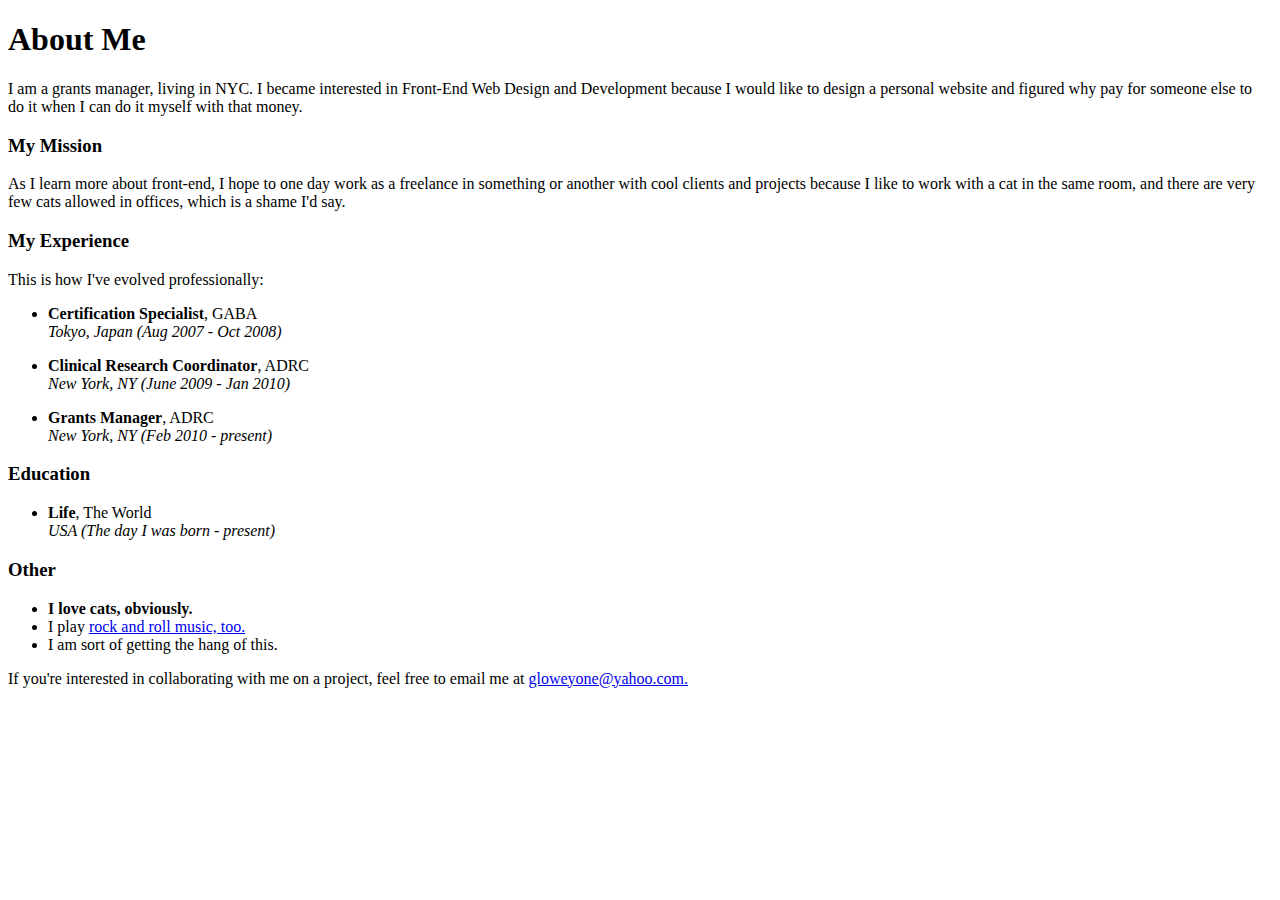
==== index.html @ 3a64f0bb "INDEX" ====
<!DOCTYPE html> 
<html>  
<head>
<title>About Me</title> 
</head>  
<body> 
	<h1>
		<strong>About Me</strong>
	</h1>
	<p>I am a grants manager, living in NYC. I became interested in Front-End Web Design and Development because I would like to design a personal website and figured why pay for someone else to do it when I can do it myself with that money.</p>
	<h3>My Mission</h3>
	<p>As I learn more about front-end, I hope to one day work as a freelance in something or another with cool clients and projects because I like to work with a cat in the same room, and there are very few cats allowed in offices, which is a shame I'd say.</p>
	<h3>My Experience</h3>
	<p>This is how I've evolved professionally:
<ul>
	<li><strong>Certification Specialist</strong>, GABA</li>
	<i>Tokyo, Japan (Aug 2007 - Oct 2008)</i>
	<p><li><strong>Clinical Research Coordinator</strong>, ADRC</li>
	<i>New York, NY (June 2009 - Jan 2010)</i></p>
	<li><strong>Grants Manager</strong>, ADRC</li>
	<i>New York, NY (Feb 2010 - present)</i>
</ul>
<h3><strong>Education</strong></h3>
<ul>
	<li><strong>Life</strong>, The World</li>
	<i>USA (The day I was born - present)</i>
</ul>
<h3>Other</h3>
<ul>
	<li><strong>I love cats, obviously.</strong></li>
	<li>I play <a href="https://www.youtube.com/watch?v=8jHbsI-tLfk">rock and roll music, too.</a></li>
	<li>I am sort of getting the hang of this.</li>
</ul>
<p>If you're interested in collaborating with me on a project, feel free to email me at <a href="mailto:gloweyone@yahoo.com"</a>gloweyone@yahoo.com.</p>
</body> 
</html>
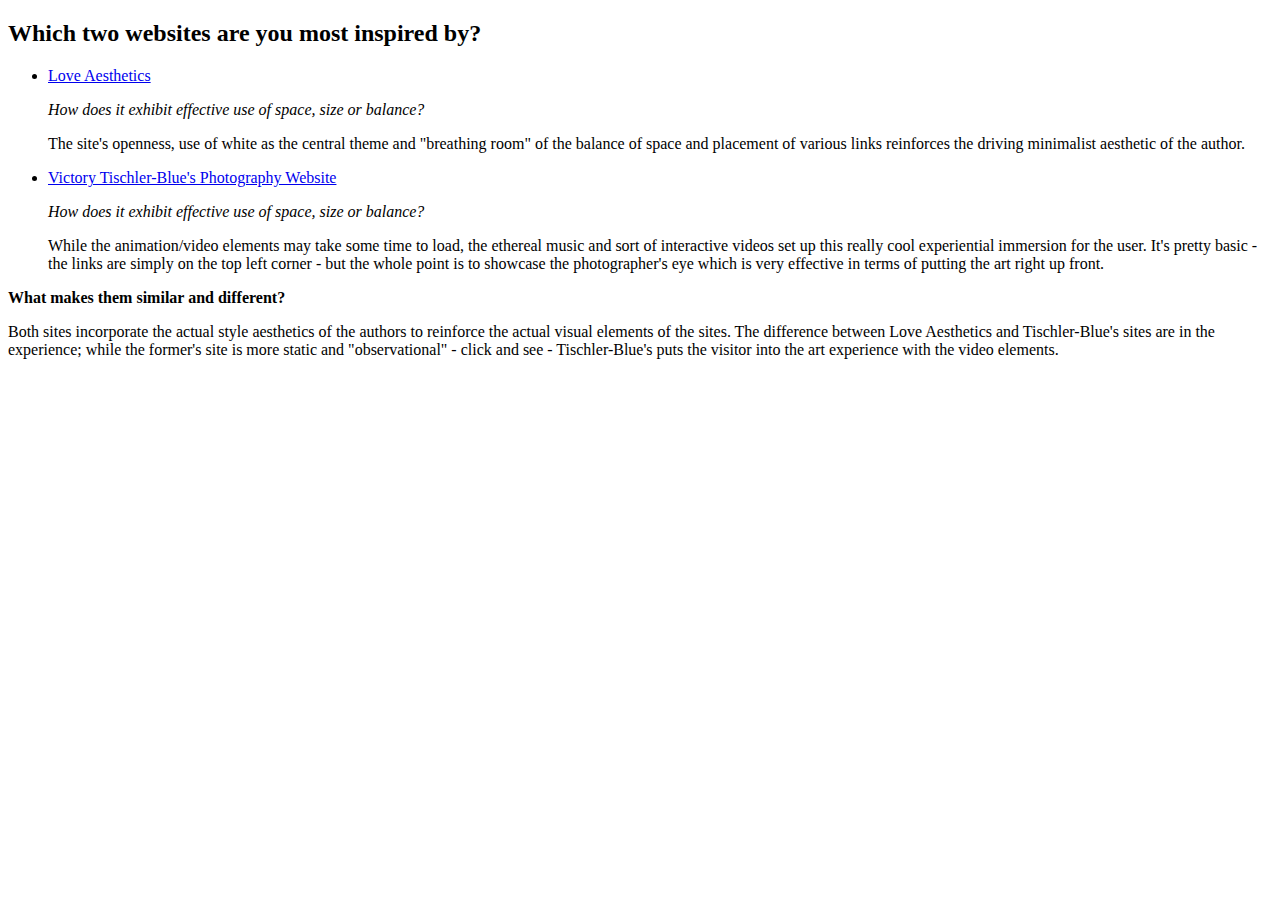
==== commit 226fe7fe: "INDEX (corrected)" ====
--- a/index.html
+++ b/index.html
@@ -1,36 +1,43 @@
 <!DOCTYPE html> 
 <html>  
 <head>
-<title>About Me</title> 
+<title>INDEX</title> 
 </head>  
 <body> 
-	<h1>
-		<strong>About Me</strong>
-	</h1>
-	<p>I am a grants manager, living in NYC. I became interested in Front-End Web Design and Development because I would like to design a personal website and figured why pay for someone else to do it when I can do it myself with that money.</p>
-	<h3>My Mission</h3>
-	<p>As I learn more about front-end, I hope to one day work as a freelance in something or another with cool clients and projects because I like to work with a cat in the same room, and there are very few cats allowed in offices, which is a shame I'd say.</p>
-	<h3>My Experience</h3>
-	<p>This is how I've evolved professionally:
-<ul>
-	<li><strong>Certification Specialist</strong>, GABA</li>
-	<i>Tokyo, Japan (Aug 2007 - Oct 2008)</i>
-	<p><li><strong>Clinical Research Coordinator</strong>, ADRC</li>
-	<i>New York, NY (June 2009 - Jan 2010)</i></p>
-	<li><strong>Grants Manager</strong>, ADRC</li>
-	<i>New York, NY (Feb 2010 - present)</i>
-</ul>
-<h3><strong>Education</strong></h3>
-<ul>
-	<li><strong>Life</strong>, The World</li>
-	<i>USA (The day I was born - present)</i>
-</ul>
-<h3>Other</h3>
-<ul>
-	<li><strong>I love cats, obviously.</strong></li>
-	<li>I play <a href="https://www.youtube.com/watch?v=8jHbsI-tLfk">rock and roll music, too.</a></li>
-	<li>I am sort of getting the hang of this.</li>
-</ul>
-<p>If you're interested in collaborating with me on a project, feel free to email me at <a href="mailto:gloweyone@yahoo.com"</a>gloweyone@yahoo.com.</p>
+	<h2>Which two websites are you most inspired by?</h2>
+	<p>
+		<ul>
+			<li>
+				<a href="http://love-aesthetics.nl/">Love Aesthetics</a>
+			</li>
+			<p>
+				<i>How does it exhibit effective use of space, size or balance?</i>
+			</p>
+			<p>
+				The site's openness, use of white as the central theme and "breathing room" of the balance of space and placement of various links reinforces the driving minimalist aesthetic of the author.
+			</p>
+		</ul>
+		</p>
+	<p>
+		<ul> 
+			<li>
+				<a href="http://www.sacreddogs.com/">Victory Tischler-Blue's Photography Website</a>
+			</li>
+			<p>
+				<i>
+					How does it exhibit effective use of space, size or balance?
+				</i>
+			</p>
+			<p>
+				While the animation/video elements may take some time to load, the ethereal music and sort of interactive videos set up this really cool experiential immersion for the user. It's pretty basic - the links are simply on the top left corner - but the whole point is to showcase the photographer's eye which is very effective in terms of putting the art right up front.
+			</p>
+		</ul>
+		<p>
+			<strong>What makes them similar and different?
+			</strong>
+		</p>
+		<p>Both sites incorporate the actual style aesthetics of the authors to reinforce the actual visual elements of the sites. The difference between Love Aesthetics and Tischler-Blue's sites are in the experience; while the former's site is more static and "observational" - click and see - Tischler-Blue's puts the visitor into the art experience with the video elements.
+		</p> 
+	</p>
 </body> 
 </html>
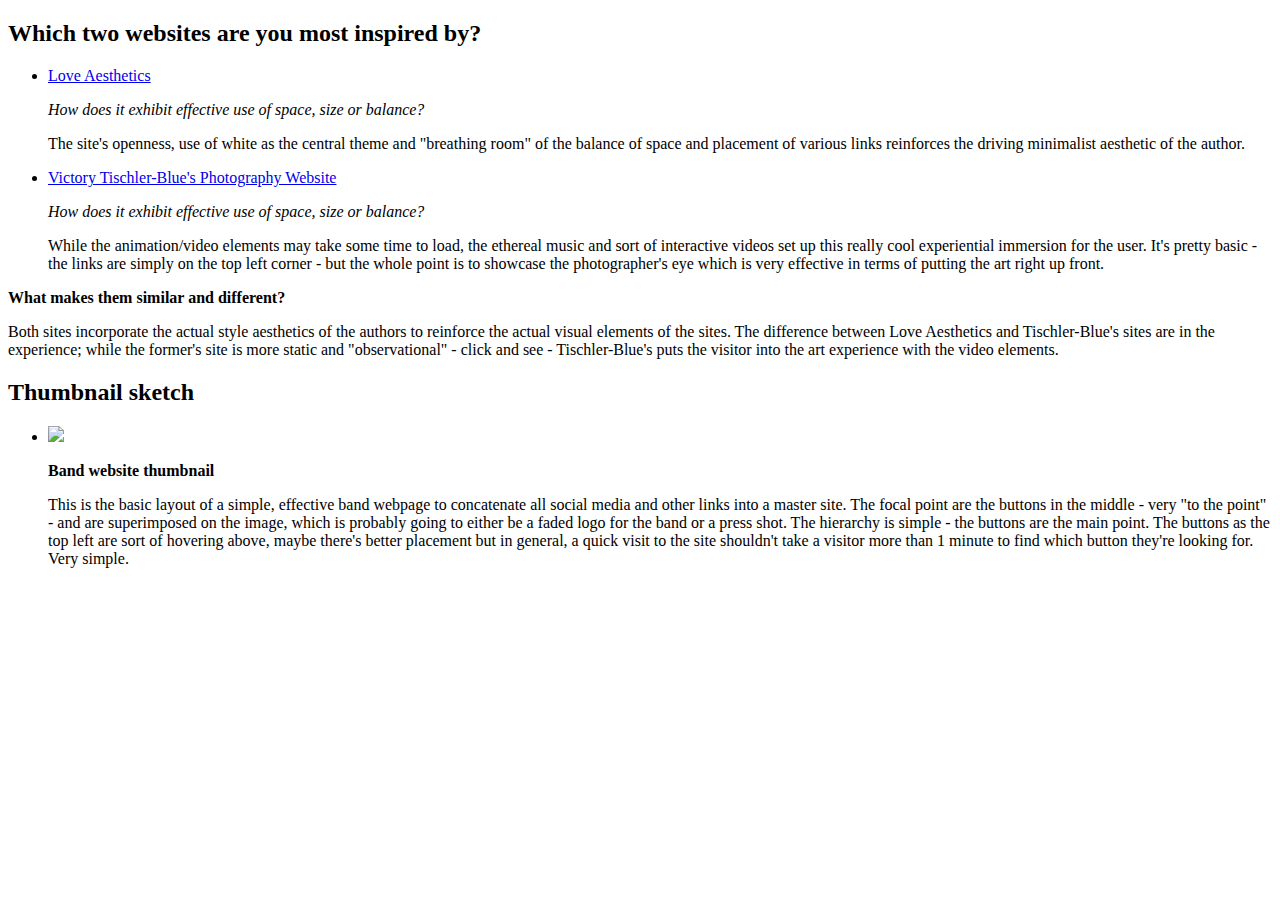
==== commit b2e06076: "INDEX + THUMBNAIL" ====
--- a/index.html
+++ b/index.html
@@ -38,6 +38,21 @@
 		</p>
 		<p>Both sites incorporate the actual style aesthetics of the authors to reinforce the actual visual elements of the sites. The difference between Love Aesthetics and Tischler-Blue's sites are in the experience; while the former's site is more static and "observational" - click and see - Tischler-Blue's puts the visitor into the art experience with the video elements.
 		</p> 
+		<p> 
+			<h2>Thumbnail sketch</h2>
+		</p>
+		<p>
+			<ul>
+			<li>
+				<img src="thumbnail.jpg">
+			</li> 
+			
+		</p>
+		<p>
+			<strong>Band website thumbnail</strong> 
+		</p>
+		<p>This is the basic layout of a simple, effective band webpage to concatenate all social media and other links into a master site. The focal point are the buttons in the middle - very "to the point" - and are superimposed on the image, which is probably going to either be a faded logo for the band or a press shot. The hierarchy is simple - the buttons are the main point. The buttons as the top left are sort of hovering above, maybe there's better placement but in general, a quick visit to the site shouldn't take a visitor more than 1 minute to find which button they're looking for. Very simple.</p>
+		</ul>
 	</p>
 </body> 
 </html>
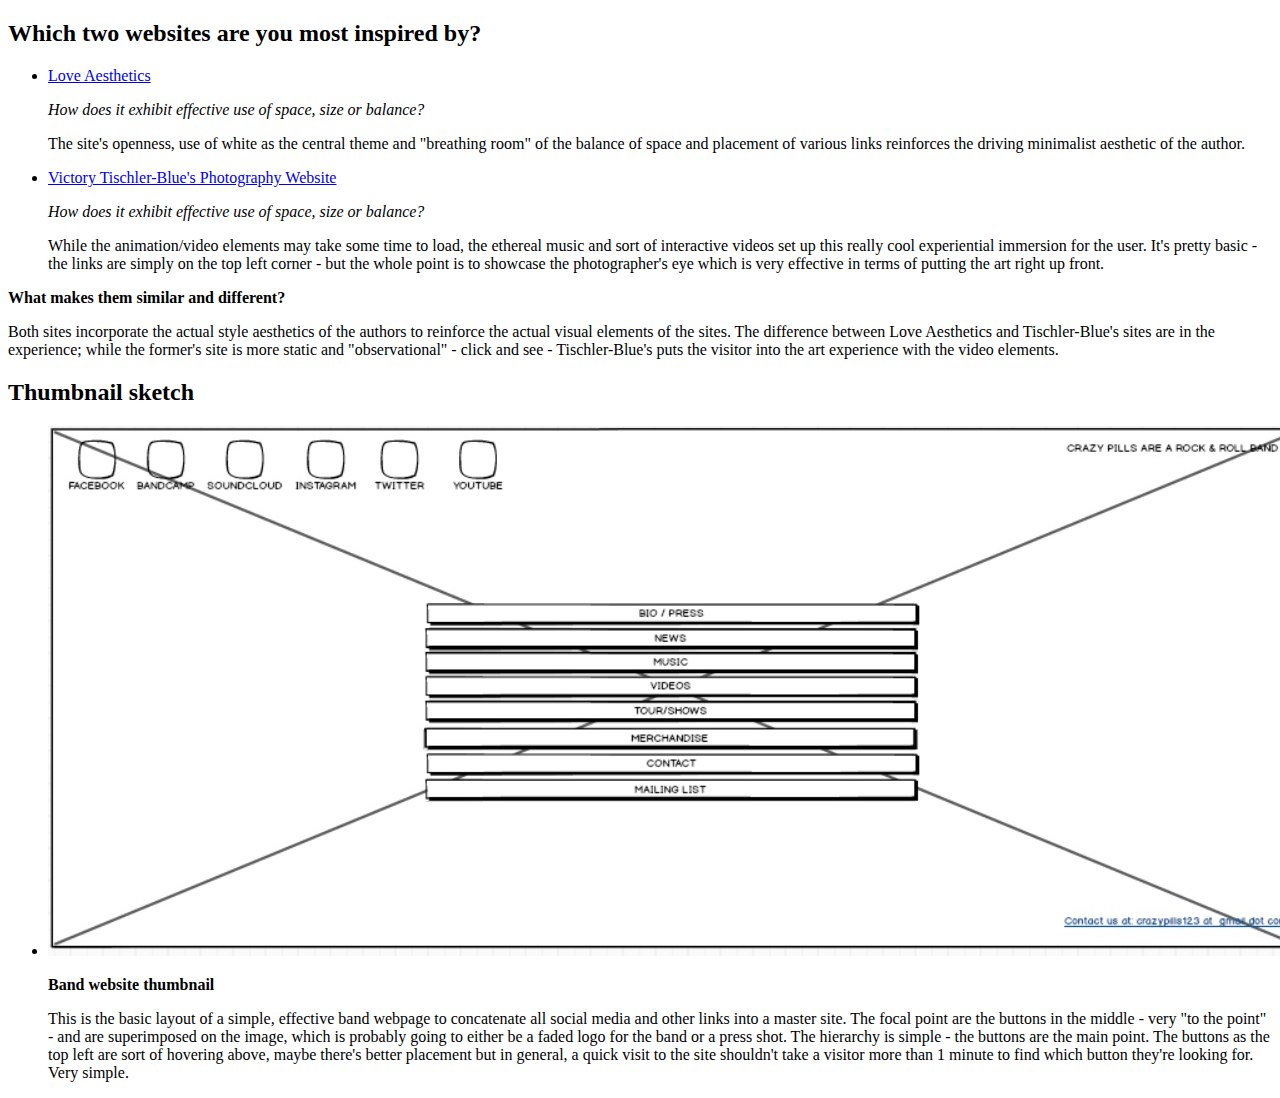
==== commit 8f3ceddb: "INDEX + THUMBNAIL try 2" ====
--- a/index.html
+++ b/index.html
@@ -44,7 +44,7 @@
 		<p>
 			<ul>
 			<li>
-				<img src="thumbnail.jpg">
+				<img src="THUMBNAIL.jpg">
 			</li> 
 			
 		</p>
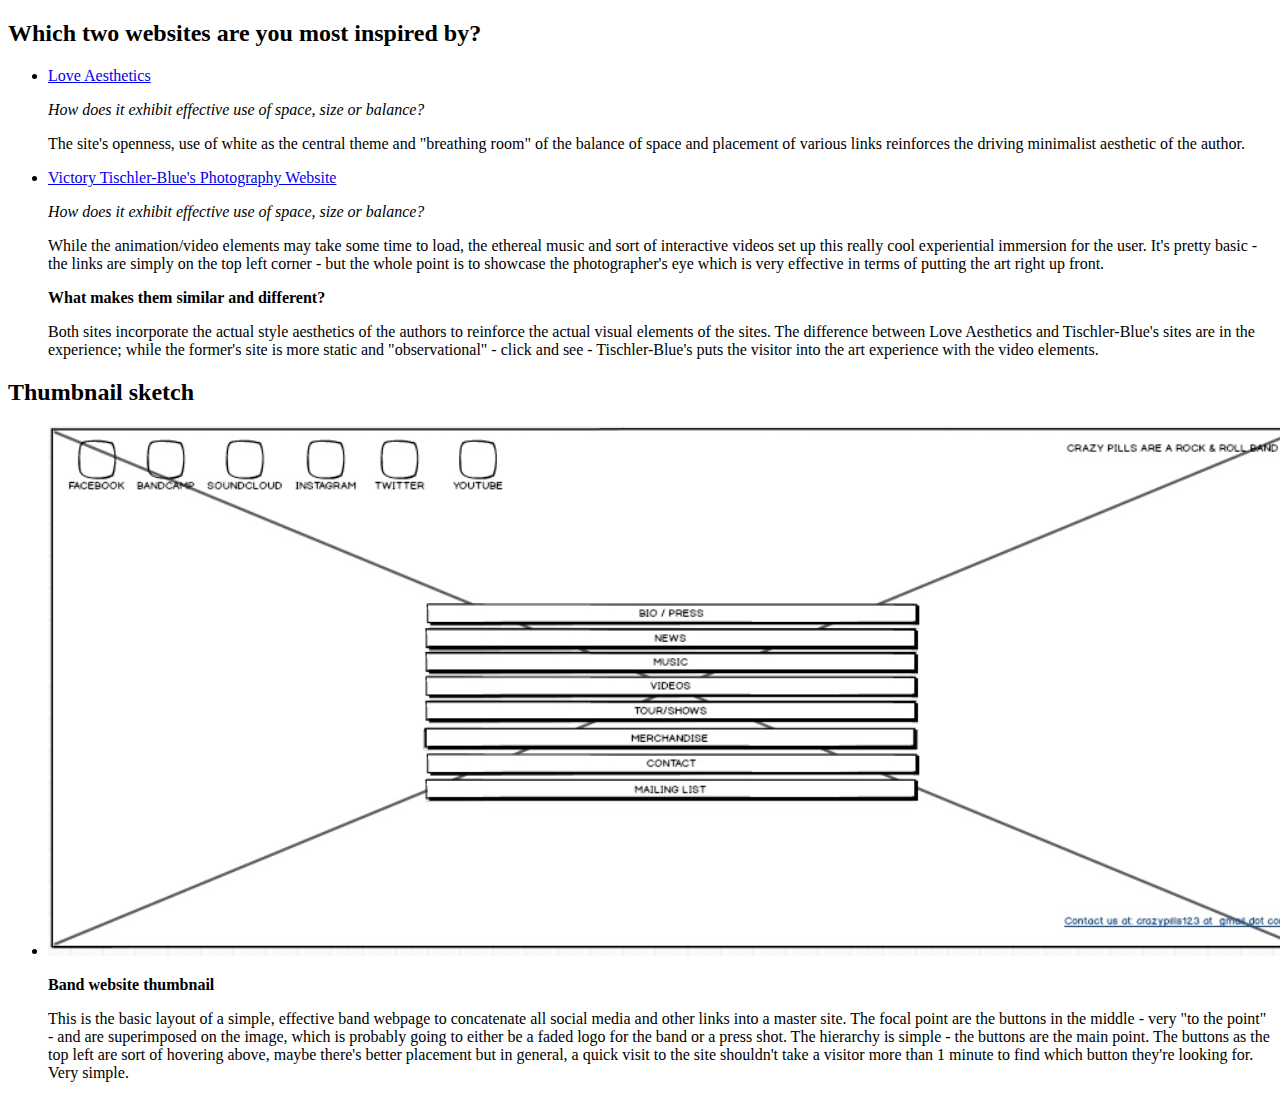
==== commit 15df98ba: "INDEX + THUMBNAIL try 3" ====
--- a/index.html
+++ b/index.html
@@ -31,13 +31,14 @@
 			<p>
 				While the animation/video elements may take some time to load, the ethereal music and sort of interactive videos set up this really cool experiential immersion for the user. It's pretty basic - the links are simply on the top left corner - but the whole point is to showcase the photographer's eye which is very effective in terms of putting the art right up front.
 			</p>
-		</ul>
+		
 		<p>
 			<strong>What makes them similar and different?
 			</strong>
 		</p>
 		<p>Both sites incorporate the actual style aesthetics of the authors to reinforce the actual visual elements of the sites. The difference between Love Aesthetics and Tischler-Blue's sites are in the experience; while the former's site is more static and "observational" - click and see - Tischler-Blue's puts the visitor into the art experience with the video elements.
 		</p> 
+		</ul>
 		<p> 
 			<h2>Thumbnail sketch</h2>
 		</p>
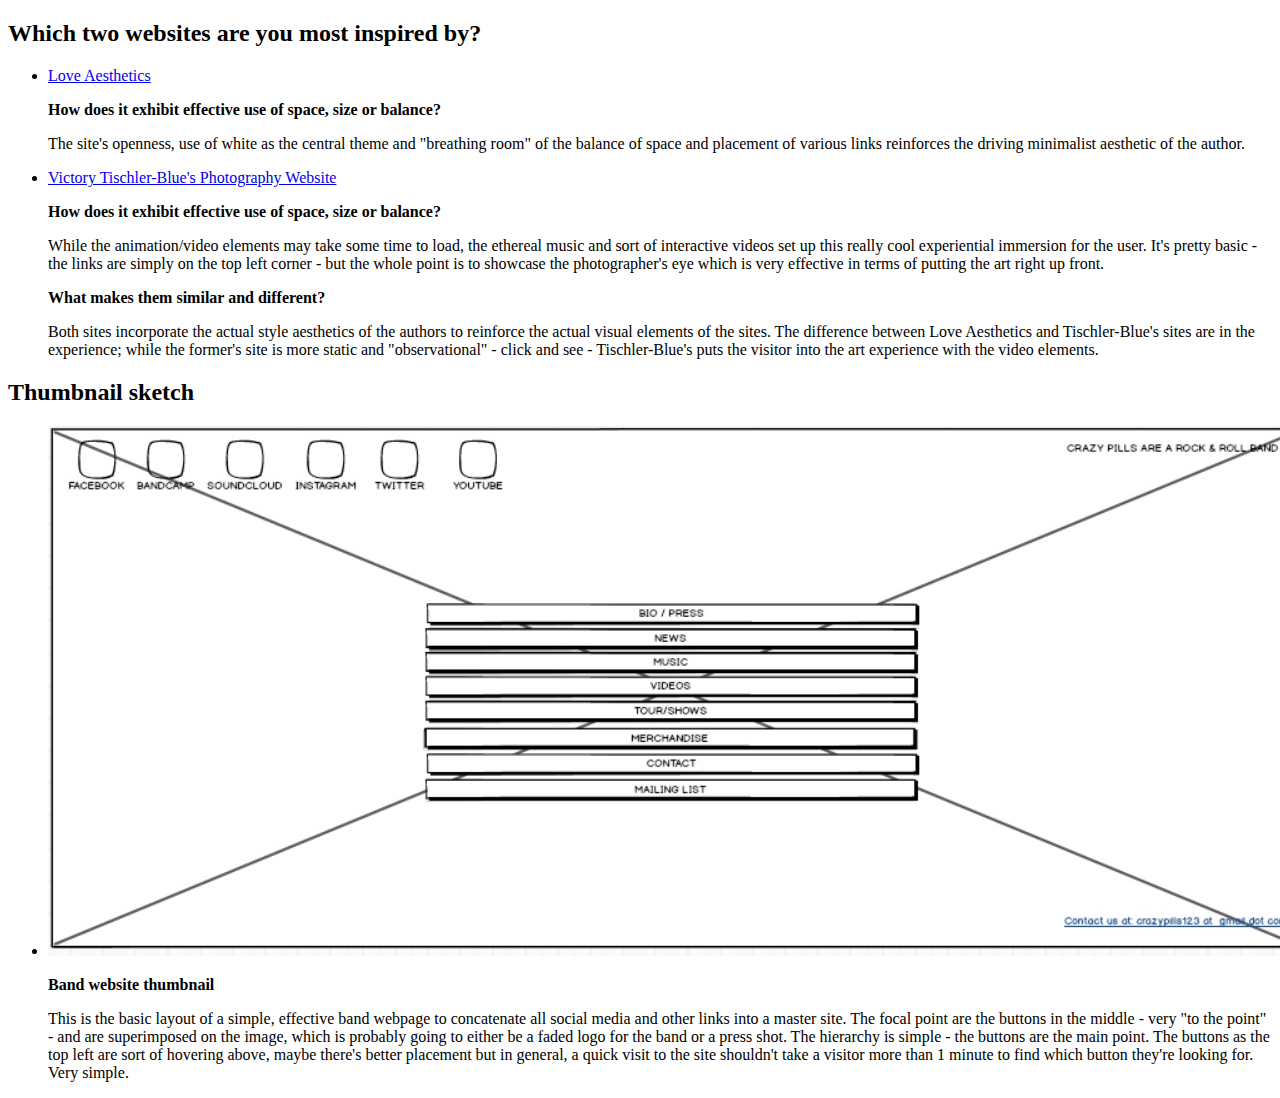
==== commit 055a8e60: "INDEX + THUMBNAIL try 4" ====
--- a/index.html
+++ b/index.html
@@ -11,7 +11,7 @@
 				<a href="http://love-aesthetics.nl/">Love Aesthetics</a>
 			</li>
 			<p>
-				<i>How does it exhibit effective use of space, size or balance?</i>
+				<strong>How does it exhibit effective use of space, size or balance?</strong>
 			</p>
 			<p>
 				The site's openness, use of white as the central theme and "breathing room" of the balance of space and placement of various links reinforces the driving minimalist aesthetic of the author.
@@ -24,9 +24,9 @@
 				<a href="http://www.sacreddogs.com/">Victory Tischler-Blue's Photography Website</a>
 			</li>
 			<p>
-				<i>
+				<strong>
 					How does it exhibit effective use of space, size or balance?
-				</i>
+				</strong>
 			</p>
 			<p>
 				While the animation/video elements may take some time to load, the ethereal music and sort of interactive videos set up this really cool experiential immersion for the user. It's pretty basic - the links are simply on the top left corner - but the whole point is to showcase the photographer's eye which is very effective in terms of putting the art right up front.
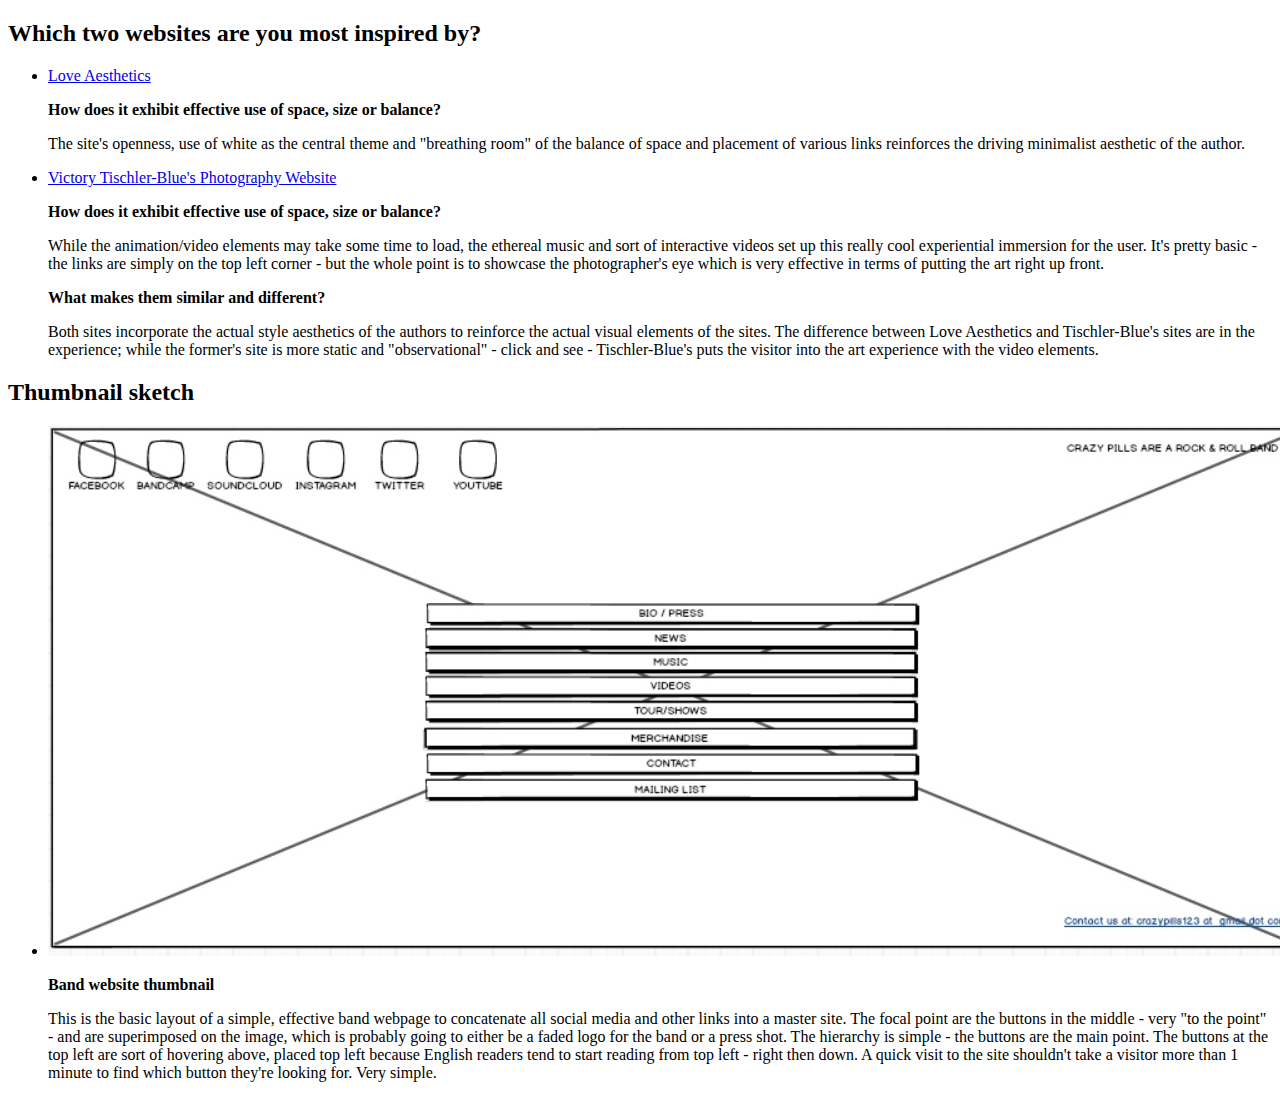
==== commit 8a6d0651: "INDEX + THUMBNAIL try 5" ====
--- a/index.html
+++ b/index.html
@@ -52,7 +52,7 @@
 		<p>
 			<strong>Band website thumbnail</strong> 
 		</p>
-		<p>This is the basic layout of a simple, effective band webpage to concatenate all social media and other links into a master site. The focal point are the buttons in the middle - very "to the point" - and are superimposed on the image, which is probably going to either be a faded logo for the band or a press shot. The hierarchy is simple - the buttons are the main point. The buttons as the top left are sort of hovering above, maybe there's better placement but in general, a quick visit to the site shouldn't take a visitor more than 1 minute to find which button they're looking for. Very simple.</p>
+		<p>This is the basic layout of a simple, effective band webpage to concatenate all social media and other links into a master site. The focal point are the buttons in the middle - very "to the point" - and are superimposed on the image, which is probably going to either be a faded logo for the band or a press shot. The hierarchy is simple - the buttons are the main point. The buttons at the top left are sort of hovering above, placed top left because English readers tend to start reading from top left - right then down. A quick visit to the site shouldn't take a visitor more than 1 minute to find which button they're looking for. Very simple.</p>
 		</ul>
 	</p>
 </body> 
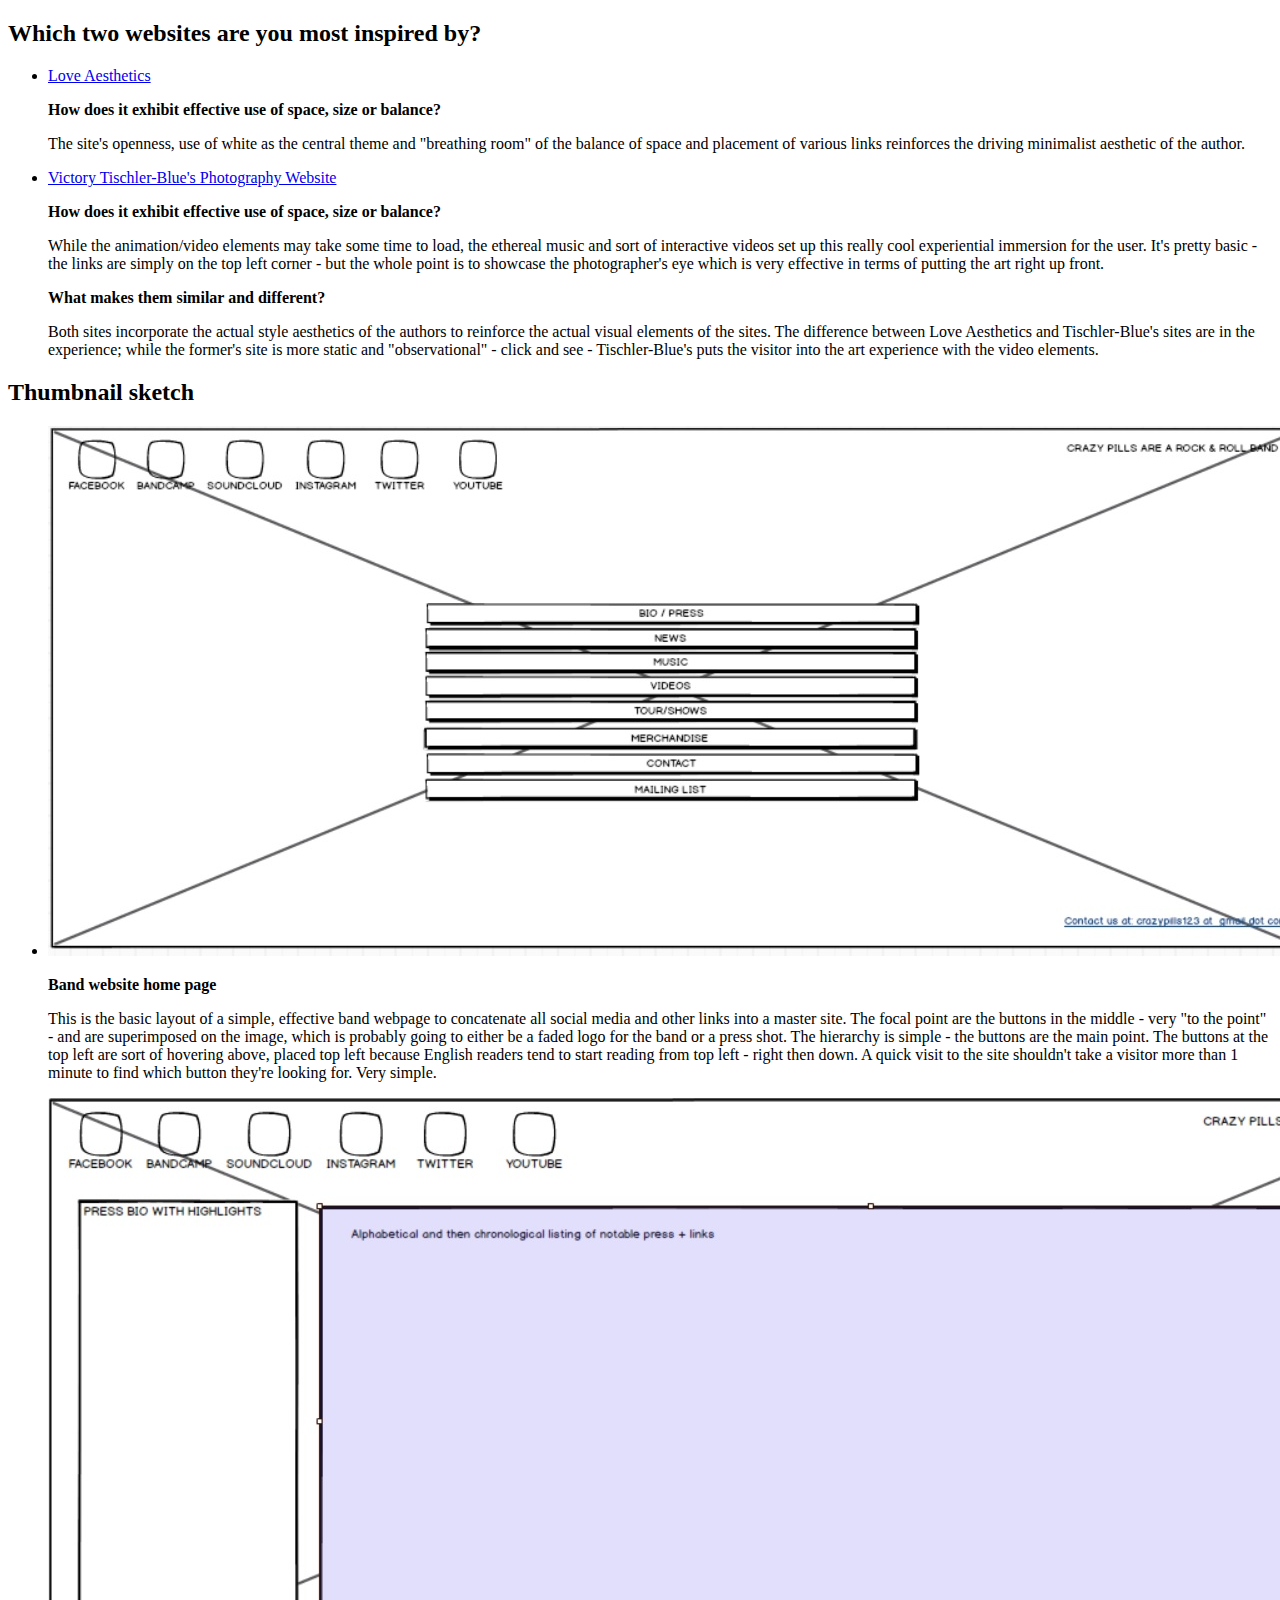
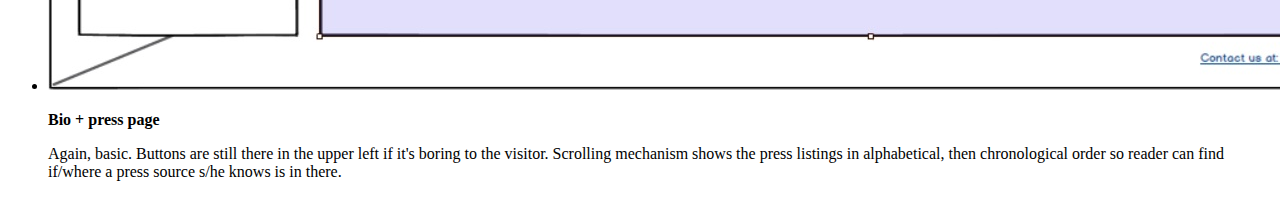
==== commit 5ad27b61: "INDEX + THUMBNAIL try 6" ====
--- a/index.html
+++ b/index.html
@@ -50,9 +50,21 @@
 			
 		</p>
 		<p>
-			<strong>Band website thumbnail</strong> 
+			<strong>Band website home page</strong> 
 		</p>
 		<p>This is the basic layout of a simple, effective band webpage to concatenate all social media and other links into a master site. The focal point are the buttons in the middle - very "to the point" - and are superimposed on the image, which is probably going to either be a faded logo for the band or a press shot. The hierarchy is simple - the buttons are the main point. The buttons at the top left are sort of hovering above, placed top left because English readers tend to start reading from top left - right then down. A quick visit to the site shouldn't take a visitor more than 1 minute to find which button they're looking for. Very simple.</p>
+		</ul>
+		<p>
+			<ul>
+			<li>
+				<img src="BIO+PRESS.jpg">
+			</li> 
+			
+		</p>
+		<p>
+			<strong>Bio + press page</strong> 
+		</p>
+		<p>Again, basic. Buttons are still there in the upper left if it's boring to the visitor. Scrolling mechanism shows the press listings in alphabetical, then chronological order so reader can find if/where a press source s/he knows is in there.</p>
 		</ul>
 	</p>
 </body> 
